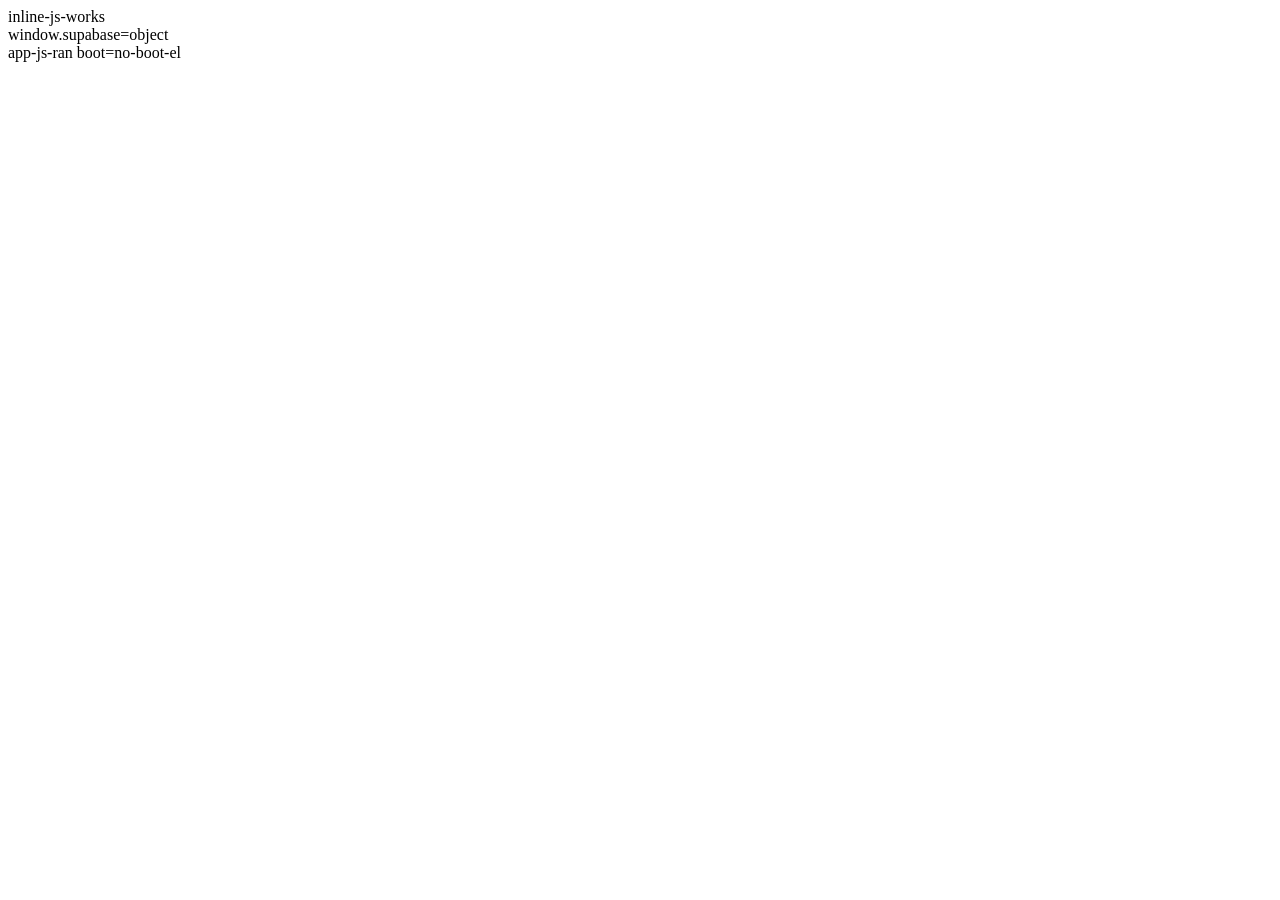
==== diag.html @ 9e03a2e8 "Add diag.html JS probe page" ====
<!DOCTYPE html>
<html><head><meta charset="utf-8"><title>diag</title></head>
<body>
<div id="t">inline-js-did-not-run</div>
<div id="s">lib-not-checked</div>
<div id="a">app-not-checked</div>
<script>
document.getElementById('t').textContent = 'inline-js-works';
</script>
<script src="supabase.min.js?v=1"></script>
<script>
document.getElementById('s').textContent = 'window.supabase=' + (typeof window.supabase);
</script>
<script src="app.js?v=2"></script>
<script>
document.getElementById('a').textContent = 'app-js-ran boot=' + (document.getElementById('boot') ? document.getElementById('boot').textContent : 'no-boot-el');
</script>
</body></html>
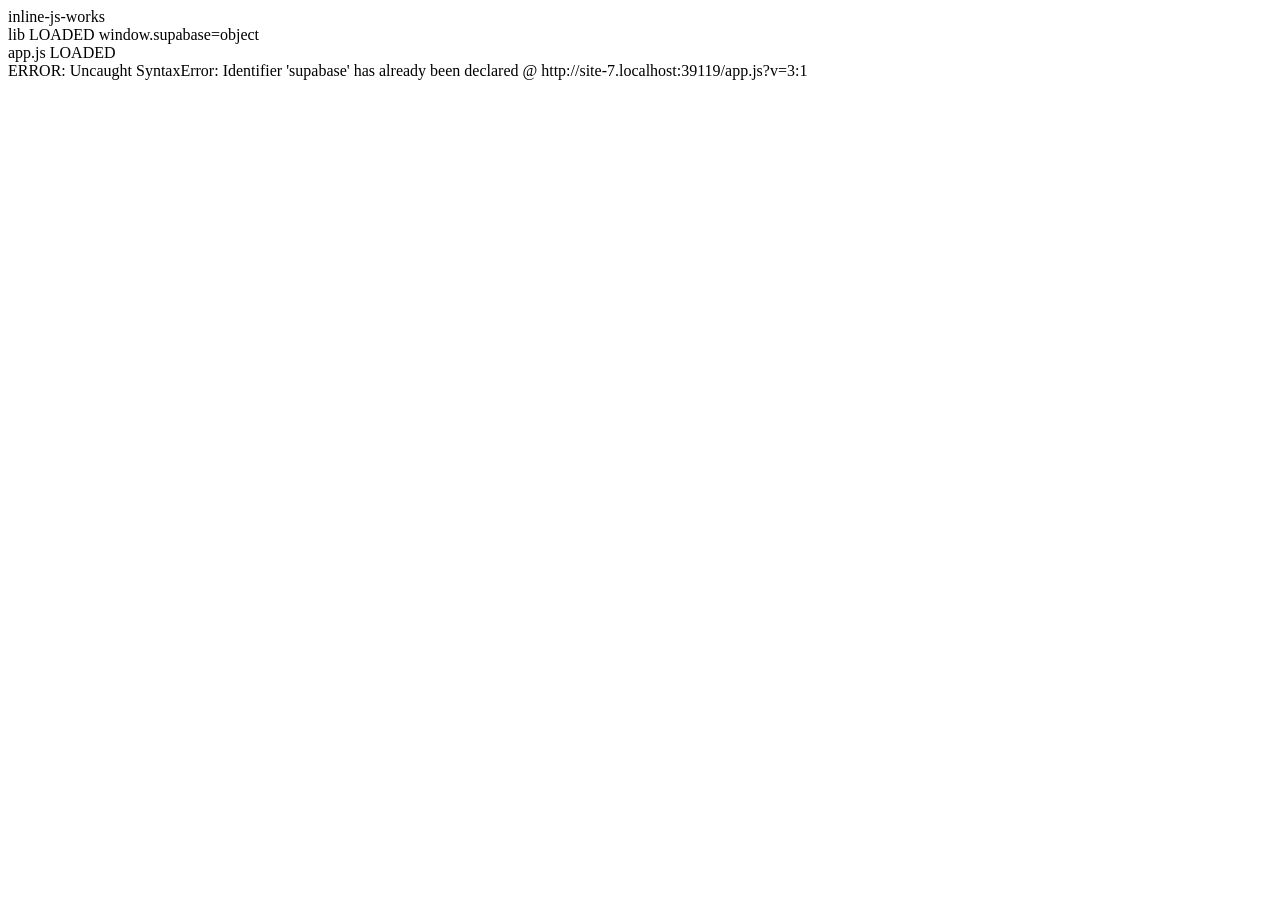
==== commit 01d3877d: "diag v2: onload/onerror probes + window.onerror trap" ====
--- a/diag.html
+++ b/diag.html
@@ -4,15 +4,11 @@
 <div id="t">inline-js-did-not-run</div>
 <div id="s">lib-not-checked</div>
 <div id="a">app-not-checked</div>
+<div id="e">no-error</div>
 <script>
+window.onerror = function(m, src, line) { document.getElementById('e').textContent = 'ERROR: ' + m + ' @ ' + src + ':' + line; };
 document.getElementById('t').textContent = 'inline-js-works';
 </script>
-<script src="supabase.min.js?v=1"></script>
-<script>
-document.getElementById('s').textContent = 'window.supabase=' + (typeof window.supabase);
-</script>
-<script src="app.js?v=2"></script>
-<script>
-document.getElementById('a').textContent = 'app-js-ran boot=' + (document.getElementById('boot') ? document.getElementById('boot').textContent : 'no-boot-el');
-</script>
+<script src="supabase.min.js?v=1" onload="document.getElementById('s').textContent='lib LOADED window.supabase='+(typeof window.supabase)" onerror="document.getElementById('s').textContent='lib FAILED TO LOAD'"></script>
+<script src="app.js?v=3" onload="document.getElementById('a').textContent='app.js LOADED'" onerror="document.getElementById('a').textContent='app.js FAILED TO LOAD'"></script>
 </body></html>
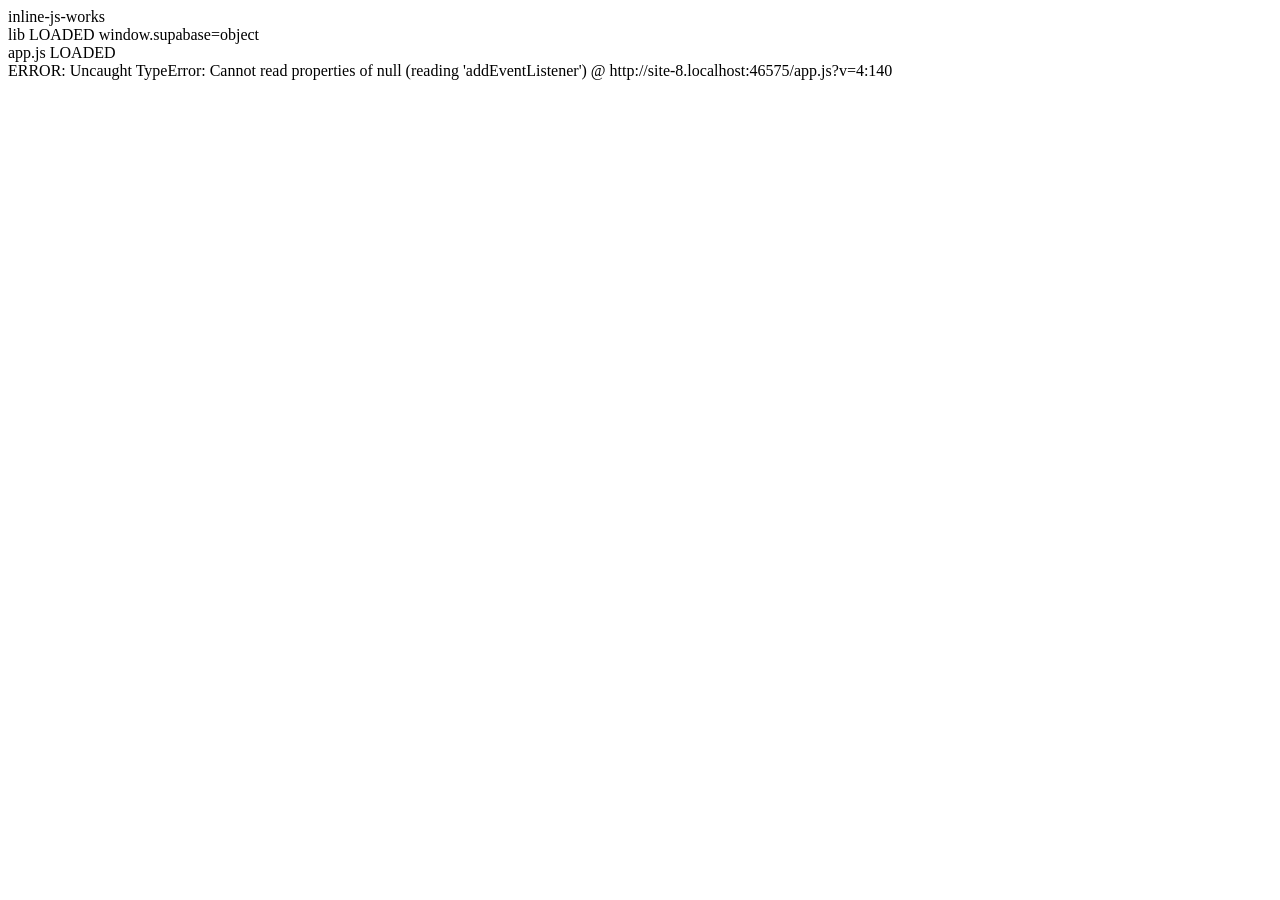
==== commit e19ee924: "Bump app.js to v4" ====
--- a/diag.html
+++ b/diag.html
@@ -10,5 +10,5 @@
 document.getElementById('t').textContent = 'inline-js-works';
 </script>
 <script src="supabase.min.js?v=1" onload="document.getElementById('s').textContent='lib LOADED window.supabase='+(typeof window.supabase)" onerror="document.getElementById('s').textContent='lib FAILED TO LOAD'"></script>
-<script src="app.js?v=3" onload="document.getElementById('a').textContent='app.js LOADED'" onerror="document.getElementById('a').textContent='app.js FAILED TO LOAD'"></script>
+<script src="app.js?v=4" onload="document.getElementById('a').textContent='app.js LOADED'" onerror="document.getElementById('a').textContent='app.js FAILED TO LOAD'"></script>
 </body></html>
